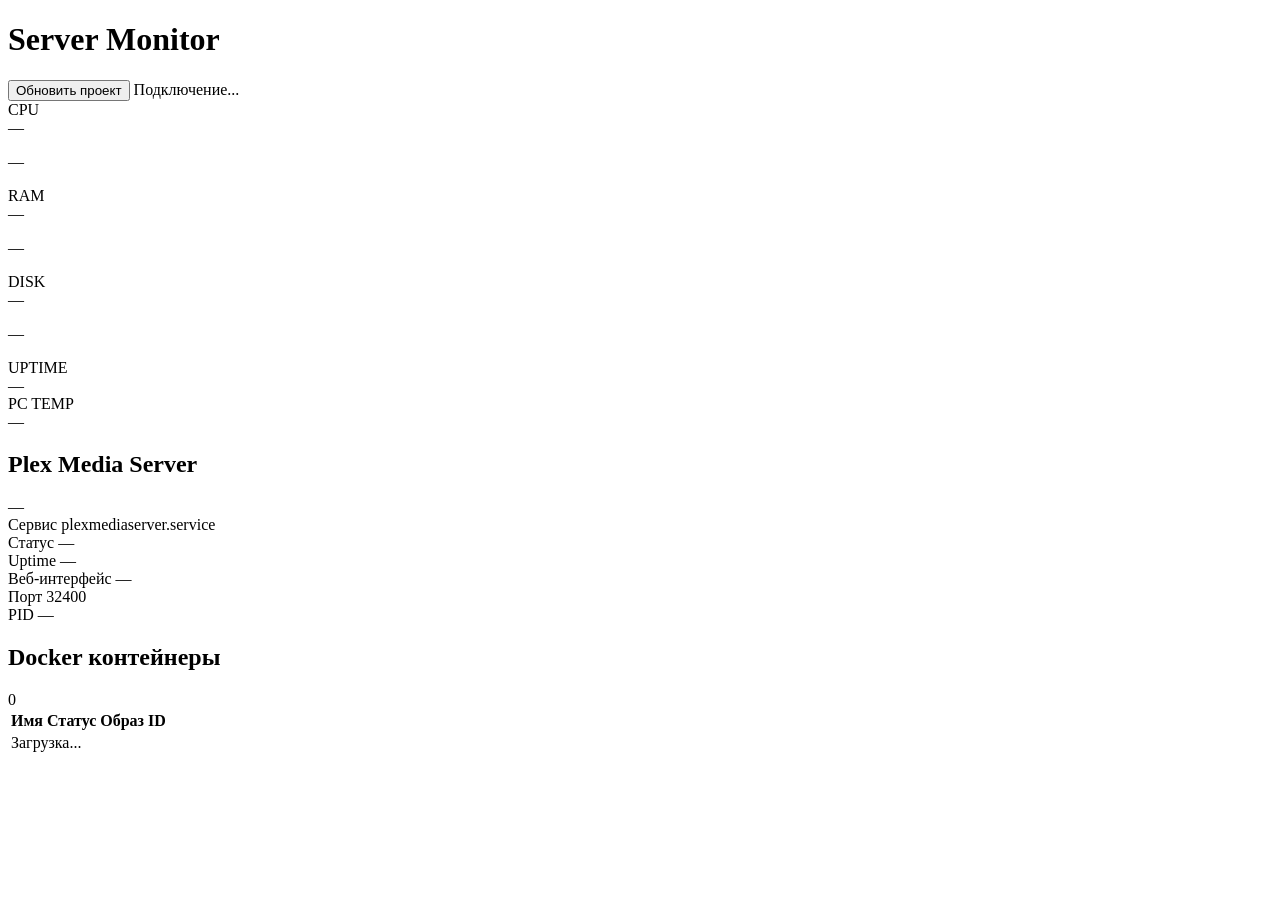
==== monitoring/frontend/index.html @ 418bbc1a "Reorganize services: website monitoring vpn" ====
<!DOCTYPE html>
<html lang="ru">
<head>
  <meta charset="UTF-8">
  <meta name="viewport" content="width=device-width, initial-scale=1.0">
  <title>Server Monitor</title>
  <link rel="stylesheet" href="/static/css/style.css?v=3">
</head>
<body>
  <div class="dashboard">
    <header class="header">
      <div class="header__left">
        <h1 class="header__title">Server Monitor</h1>
      </div>
      <div class="header__right">
        <button class="update-button" id="update-project" type="button">Обновить проект</button>
        <span class="status-dot" id="status-dot"></span>
        <span class="header__status" id="connection-status">Подключение...</span>
        <span class="header__updated" id="last-updated"></span>
      </div>
    </header>

    <section class="metrics-grid">
      <article class="metric-card" id="card-cpu">
        <div class="metric-card__header">
          <span class="metric-card__icon">CPU</span>
        </div>
        <div class="metric-card__value" id="cpu-value">—</div>
        <div class="progress">
          <div class="progress__bar" id="cpu-bar"></div>
        </div>
        <p class="metric-card__meta" id="cpu-meta">—</p>
      </article>

      <article class="metric-card" id="card-ram">
        <div class="metric-card__header">
          <span class="metric-card__icon">RAM</span>
        </div>
        <div class="metric-card__value" id="ram-value">—</div>
        <div class="progress">
          <div class="progress__bar" id="ram-bar"></div>
        </div>
        <p class="metric-card__meta" id="ram-meta">—</p>
      </article>

      <article class="metric-card" id="card-disk">
        <div class="metric-card__header">
          <span class="metric-card__icon">DISK</span>
        </div>
        <div class="metric-card__value" id="disk-value">—</div>
        <div class="progress">
          <div class="progress__bar" id="disk-bar"></div>
        </div>
        <p class="metric-card__meta" id="disk-meta">—</p>
      </article>

      <div class="metrics-grid__dynamic" id="storage-disks"></div>

      <article class="metric-card metric-card--info" id="card-uptime">
        <div class="metric-card__header">
          <span class="metric-card__icon">UPTIME</span>
        </div>
        <div class="metric-card__value metric-card__value--large" id="uptime-value">—</div>
      </article>

      <article class="metric-card metric-card--info" id="card-temp">
        <div class="metric-card__header">
          <span class="metric-card__icon">PC TEMP</span>
        </div>
        <div class="metric-card__value metric-card__value--large" id="temp-value">—</div>
      </article>
    </section>

    <section class="plex-section" id="plex-section">
      <div class="plex-section__header">
        <h2 class="plex-section__title">Plex Media Server</h2>
        <span class="status-badge" id="plex-status-badge">—</span>
      </div>
      <div class="plex-grid" id="plex-grid">
        <div class="plex-stat">
          <span class="plex-stat__label">Сервис</span>
          <span class="plex-stat__value" id="plex-service">plexmediaserver.service</span>
        </div>
        <div class="plex-stat">
          <span class="plex-stat__label">Статус</span>
          <span class="plex-stat__value" id="plex-status">—</span>
        </div>
        <div class="plex-stat">
          <span class="plex-stat__label">Uptime</span>
          <span class="plex-stat__value" id="plex-uptime">—</span>
        </div>
        <div class="plex-stat">
          <span class="plex-stat__label">Веб-интерфейс</span>
          <span class="plex-stat__value" id="plex-web">—</span>
        </div>
        <div class="plex-stat">
          <span class="plex-stat__label">Порт</span>
          <span class="plex-stat__value" id="plex-port">32400</span>
        </div>
        <div class="plex-stat">
          <span class="plex-stat__label">PID</span>
          <span class="plex-stat__value" id="plex-pid">—</span>
        </div>
      </div>
      <p class="plex-empty" id="plex-empty" hidden>Сервис plexmediaserver.service не найден</p>
    </section>

    <section class="docker-section">
      <div class="docker-section__header">
        <h2 class="docker-section__title">Docker контейнеры</h2>
        <span class="docker-section__count" id="docker-count">0</span>
      </div>
      <div class="table-wrap">
        <table class="docker-table">
          <thead>
            <tr>
              <th>Имя</th>
              <th>Статус</th>
              <th>Образ</th>
              <th>ID</th>
            </tr>
          </thead>
          <tbody id="docker-tbody">
            <tr>
              <td colspan="4" class="docker-table__empty">Загрузка...</td>
            </tr>
          </tbody>
        </table>
      </div>
      <p class="docker-error" id="docker-error" hidden></p>
    </section>
  </div>

  <script src="/static/js/app.js?v=3"></script>
</body>
</html>
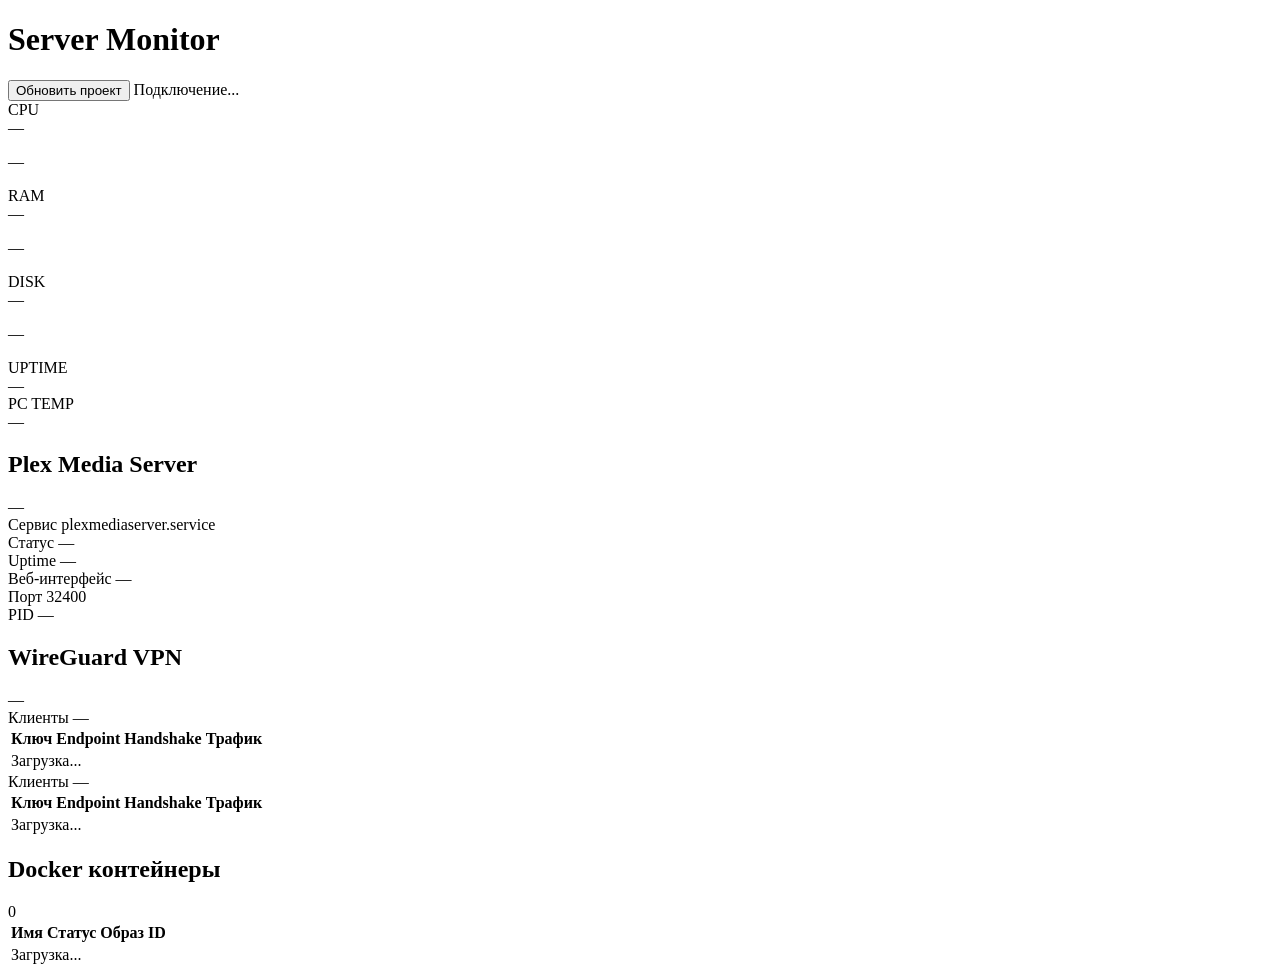
==== commit f8e32260: "wireguard status8" ====
--- a/monitoring/frontend/index.html
+++ b/monitoring/frontend/index.html
@@ -104,6 +104,64 @@
       </div>
       <p class="plex-empty" id="plex-empty" hidden>Сервис plexmediaserver.service не найден</p>
     </section>
+    
+    <section class="wireguard-section">
+      <div class="wireguard-section__header">
+        <h2 class="wireguard-section__title">WireGuard VPN</h2>
+        <span class="status-badge" id="wireguard-status">—</span>
+      </div>
+
+      <div class="wireguard-info">
+        <div class="plex-stat">
+          <span class="plex-stat__label">Клиенты</span>
+          <span class="plex-stat__value" id="wireguard-count">—</span>
+        </div>
+      </div>
+
+      <div class="table-wrap">
+        <table class="docker-table">
+          <thead>
+            <tr>
+              <th>Ключ</th>
+              <th>Endpoint</th>
+              <th>Handshake</th>
+              <th>Трафик</th>
+            </tr>
+          </thead>
+          <tbody id="wireguard-tbody">
+            <tr>
+              <td colspan="4">Загрузка...</td>
+            </tr>
+          </tbody>
+        </table>
+      </div>
+    </section>
+
+      <div class="wireguard-info">
+        <div class="plex-stat">
+          <span class="plex-stat__label">Клиенты</span>
+          <span class="plex-stat__value" id="wireguard-count">—</span>
+        </div>
+      </div>
+
+      <div class="table-wrap">
+        <table class="docker-table">
+          <thead>
+            <tr>
+              <th>Ключ</th>
+              <th>Endpoint</th>
+              <th>Handshake</th>
+              <th>Трафик</th>
+            </tr>
+          </thead>
+          <tbody id="wireguard-tbody">
+            <tr>
+              <td colspan="4">Загрузка...</td>
+            </tr>
+          </tbody>
+        </table>
+      </div>
+    </section>
 
     <section class="docker-section">
       <div class="docker-section__header">
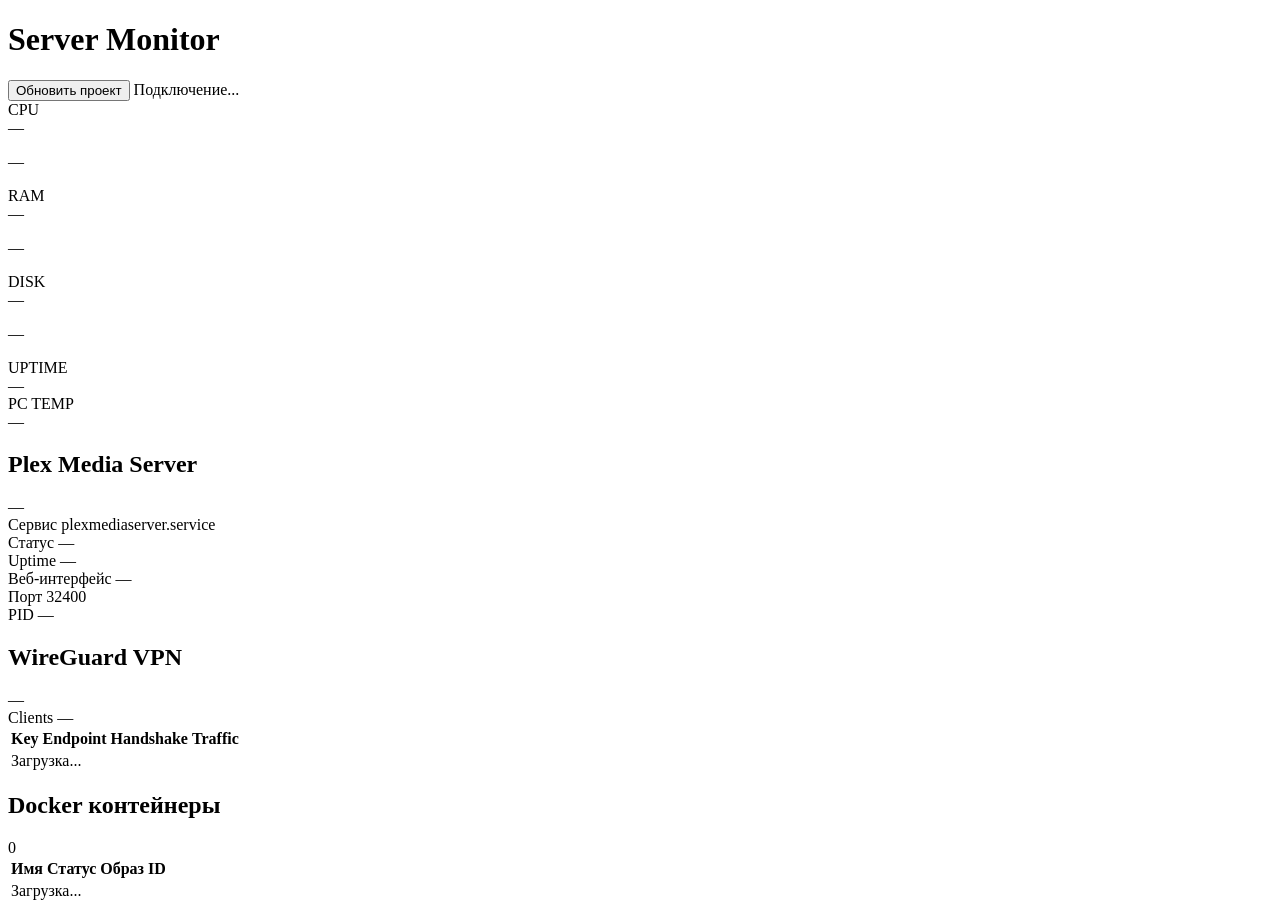
==== commit 3995b34b: "wireguard status10" ====
--- a/monitoring/frontend/index.html
+++ b/monitoring/frontend/index.html
@@ -105,63 +105,37 @@
       <p class="plex-empty" id="plex-empty" hidden>Сервис plexmediaserver.service не найден</p>
     </section>
     
-    <section class="wireguard-section">
-      <div class="wireguard-section__header">
-        <h2 class="wireguard-section__title">WireGuard VPN</h2>
-        <span class="status-badge" id="wireguard-status">—</span>
-      </div>
+<section class="wireguard-section">
+  <div class="wireguard-section__header">
+    <h2 class="wireguard-section__title">WireGuard VPN</h2>
+    <span class="status-badge" id="wireguard-status">—</span>
+  </div>
 
-      <div class="wireguard-info">
-        <div class="plex-stat">
-          <span class="plex-stat__label">Клиенты</span>
-          <span class="plex-stat__value" id="wireguard-count">—</span>
-        </div>
-      </div>
+  <div class="wireguard-info">
+    <div class="plex-stat">
+      <span class="plex-stat__label">Clients</span>
+      <span class="plex-stat__value" id="wireguard-count">—</span>
+    </div>
+  </div>
 
-      <div class="table-wrap">
-        <table class="docker-table">
-          <thead>
-            <tr>
-              <th>Ключ</th>
-              <th>Endpoint</th>
-              <th>Handshake</th>
-              <th>Трафик</th>
-            </tr>
-          </thead>
-          <tbody id="wireguard-tbody">
-            <tr>
-              <td colspan="4">Загрузка...</td>
-            </tr>
-          </tbody>
-        </table>
-      </div>
-    </section>
-
-      <div class="wireguard-info">
-        <div class="plex-stat">
-          <span class="plex-stat__label">Клиенты</span>
-          <span class="plex-stat__value" id="wireguard-count">—</span>
-        </div>
-      </div>
-
-      <div class="table-wrap">
-        <table class="docker-table">
-          <thead>
-            <tr>
-              <th>Ключ</th>
-              <th>Endpoint</th>
-              <th>Handshake</th>
-              <th>Трафик</th>
-            </tr>
-          </thead>
-          <tbody id="wireguard-tbody">
-            <tr>
-              <td colspan="4">Загрузка...</td>
-            </tr>
-          </tbody>
-        </table>
-      </div>
-    </section>
+  <div class="table-wrap">
+    <table class="wireguard-table">
+      <thead>
+        <tr>
+          <th>Key</th>
+          <th>Endpoint</th>
+          <th>Handshake</th>
+          <th>Traffic</th>
+        </tr>
+      </thead>
+      <tbody id="wireguard-tbody">
+        <tr>
+          <td colspan="4">Загрузка...</td>
+        </tr>
+      </tbody>
+    </table>
+  </div>
+</section>
 
     <section class="docker-section">
       <div class="docker-section__header">
@@ -169,7 +143,7 @@
         <span class="docker-section__count" id="docker-count">0</span>
       </div>
       <div class="table-wrap">
-        <table class="docker-table">
+        <table class="wireguard-table">
           <thead>
             <tr>
               <th>Имя</th>
